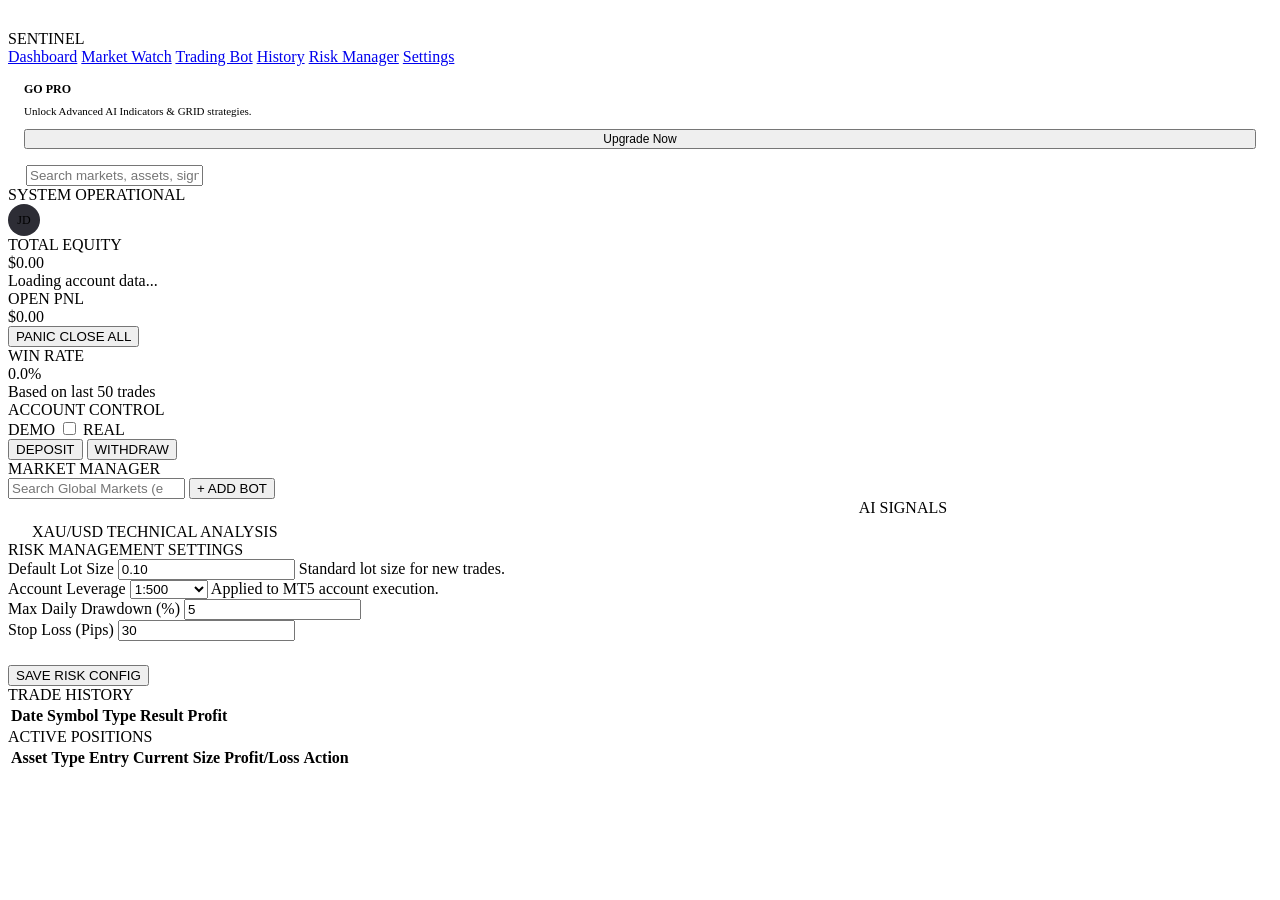
==== Elirox/index.html @ 79852b0f "chore: remove unfinished code, build artifacts, and organize pine scripts" ====
<!DOCTYPE html>
<html lang="en">
<head>
    <meta charset="UTF-8">
    <meta name="viewport" content="width=device-width, initial-scale=1.0">
    <title>Sentinel | Elite AI TradeBot</title>
    
    <!-- Fonts -->
    <link rel="preconnect" href="https://fonts.googleapis.com">
    <link rel="preconnect" href="https://fonts.gstatic.com" crossorigin>
    <link href="https://fonts.googleapis.com/css2?family=Inter:wght@400;500;600;700;800&display=swap" rel="stylesheet">
    
    <!-- Styles -->
    <link rel="stylesheet" href="/static/style.css?v=1.2">
</head>
<body>
    <!-- Sidebar Navigation -->
    <aside>
        <div class="logo-container">
            <div class="logo-icon">
                <svg width="18" height="18" viewBox="0 0 24 24" fill="none" stroke="white" stroke-width="2.5" stroke-linecap="round" stroke-linejoin="round">
                    <polyline points="22 7 13.5 15.5 8.5 10.5 2 17"></polyline>
                    <polyline points="16 7 22 7 22 13"></polyline>
                </svg>
            </div>
            <span class="logo-text">SENTINEL</span>
        </div>

        <nav class="nav-group">
            <a href="#" class="nav-item active">Dashboard</a>
            <a href="#" class="nav-item">Market Watch</a>
            <a href="#" class="nav-item">Trading Bot</a>
            <a href="#" class="nav-item">History</a>
            <a href="#" class="nav-item">Risk Manager</a>
            <a href="#" class="nav-item">Settings</a>
        </nav>

        <div style="margin-top: auto;">
            <div class="card" style="padding: 16px; background: var(--accent-glow); border: 1px solid var(--accent);">
                <div style="font-size: 12px; font-weight: 700; margin-bottom: 8px;">GO PRO</div>
                <div style="font-size: 11px; color: var(--text-secondary); margin-bottom: 12px;">Unlock Advanced AI Indicators & GRID strategies.</div>
                <button class="btn-premium" style="width: 100%; font-size: 12px;">Upgrade Now</button>
            </div>
        </div>
    </aside>

    <!-- Main Content -->
    <main>
        <header>
            <div class="header-search">
                <svg width="14" height="14" viewBox="0 0 24 24" fill="none" stroke="var(--text-muted)" stroke-width="2.5">
                    <circle cx="11" cy="11" r="8"></circle><line x1="21" y1="21" x2="16.65" y2="16.65"></line>
                </svg>
                <input type="text" placeholder="Search markets, assets, signals...">
            </div>

            <div class="user-controls">
                <div class="status-indicator" id="system-status-indicator">
                    <div class="status-dot" id="system-status-dot"></div>
                    <span id="system-status-text">SYSTEM OPERATIONAL</span>
                </div>
                <div style="width: 32px; height: 32px; background: #2d2d35; border-radius: 50%; display: flex; align-items: center; justify-content: center; font-size: 12px; border: 1px solid var(--border);">
                    JD
                </div>
            </div>
        </header>

        <div class="dashboard-content">
            <!-- Stats Row -->
            <div class="card stat-card">
                <div class="card-title">TOTAL EQUITY</div>
                <div class="stat-value" id="total-equity">$0.00</div>
                <div class="stat-trend" id="equity-status">Loading account data...</div>
            </div>

            <div class="card stat-card">
                <div class="card-title">OPEN PNL</div>
                <div class="stat-value" id="total-pnl">$0.00</div>
                <div class="stat-trend" id="pnl-controls">
                    <button onclick="window.app.panicClose()" class="btn-panic">PANIC CLOSE ALL</button>
                </div>
            </div>

            <div class="card stat-card">
                <div class="card-title">WIN RATE</div>
                <div class="stat-value" id="win-rate">0.0%</div>
                <div class="stat-trend">Based on last 50 trades</div>
            </div>

            <div class="card stat-card account-control-card">
                <div class="card-title">ACCOUNT CONTROL</div>
                <div class="mode-toggle">
                    <span id="demo-label" class="active">DEMO</span>
                    <label class="switch">
                        <input type="checkbox" id="mode-switch" onchange="window.app.toggleMode()">
                        <span class="slider round"></span>
                    </label>
                    <span id="real-label">REAL</span>
                </div>
                <div class="funding-buttons">
                    <button class="btn-funding deposit" onclick="window.app.handleFunding('deposit')">DEPOSIT</button>
                    <button class="btn-funding withdraw" onclick="window.app.handleFunding('withdraw')">WITHDRAW</button>
                </div>
            </div>

            <!-- Market Manager -->
            <div class="card market-manager-card" style="grid-column: span 12;">
                <div class="card-title" style="margin-bottom: 0; min-width: 150px;">MARKET MANAGER</div>
                <div class="market-input-group">
                    <input type="text" id="new-market-input" list="market-suggestions" placeholder="Search Global Markets (e.g. XAU, EUR, BTC)...">
                    <datalist id="market-suggestions">
                        <option value="EURUSDm">EURUSD (Euro / US Dollar)</option>
                        <option value="GBPUSDm">GBPUSD (Great British Pound / US Dollar)</option>
                        <option value="XAUUSDm">XAUUSD (Gold / US Dollar)</option>
                        <option value="BTCUSDm">BTCUSD (Bitcoin / US Dollar)</option>
                        <option value="NAS100m">NAS100 (Nasdaq 100)</option>
                    </datalist>
                    <button class="btn-add-market" onclick="window.app.addMarket()">+ ADD BOT</button>
                </div>
            </div>

            <!-- Active Bots Grid -->
            <div id="active-bots-grid" class="bot-grid">
                <!-- Bot cards injected here by app.js -->
            </div>

            <!-- Tab Content Sections -->
            <div id="tab-dashboard" class="tab-pane active">
                <div class="grid-layout" style="display: grid; grid-template-columns: 8fr 4fr; gap: 24px; width: 100%;">
                    <!-- Chart Section -->
                    <div class="card chart-main" style="grid-column: span 1; grid-row: span 1;">
                        <div class="card-title" style="padding: 24px 24px 0 24px;">XAU/USD TECHNICAL ANALYSIS</div>
                        <div id="chart-container" style="height: calc(100% - 60px); width: 100%;"></div>
                    </div>

                    <!-- Signal Feed -->
                    <div class="card market-feed" style="grid-column: span 1;">
                        <div class="card-title">AI SIGNALS</div>
                        <div id="ai-signals-container"></div>
                    </div>
                </div>
            </div>

            <div id="tab-risk-manager" class="tab-pane">
                <div class="card" style="grid-column: span 12;">
                    <div class="card-title">RISK MANAGEMENT SETTINGS</div>
                    <div class="settings-grid">
                        <div class="settings-item">
                            <label>Default Lot Size</label>
                            <input type="number" id="risk-lot-size" step="0.01" min="0.01" value="0.10">
                            <span class="help-text">Standard lot size for new trades.</span>
                        </div>
                        <div class="settings-item">
                            <label>Account Leverage</label>
                            <select id="risk-leverage">
                                <option value="1:100">1:100</option>
                                <option value="1:200">1:200</option>
                                <option value="1:500" selected>1:500</option>
                                <option value="1:1000">1:1000</option>
                                <option value="1:Unlimited">Unlimited</option>
                            </select>
                            <span class="help-text">Applied to MT5 account execution.</span>
                        </div>
                        <div class="settings-item">
                            <label>Max Daily Drawdown (%)</label>
                            <input type="number" id="risk-drawdown" value="5">
                        </div>
                        <div class="settings-item">
                            <label>Stop Loss (Pips)</label>
                            <input type="number" id="risk-sl" value="30">
                        </div>
                    </div>
                    <button class="btn-premium" style="margin-top: 24px;" onclick="window.app.saveRiskSettings()">SAVE RISK CONFIG</button>
                </div>
            </div>

            <div id="tab-history" class="tab-pane">
                <div class="card positions-card">
                    <div class="card-title">TRADE HISTORY</div>
                    <table>
                        <thead>
                            <tr>
                                <th>Date</th>
                                <th>Symbol</th>
                                <th>Type</th>
                                <th>Result</th>
                                <th>Profit</th>
                            </tr>
                        </thead>
                        <tbody id="history-body"></tbody>
                    </table>
                </div>
            </div>

            <!-- Active Positions (Always visible or dashboard only?) -->
            <div class="card positions-card" id="active-positions-section" style="grid-column: span 12;">
                <div class="card-title">ACTIVE POSITIONS</div>
                <table>
                    <thead>
                        <tr>
                            <th>Asset</th>
                            <th>Type</th>
                            <th>Entry</th>
                            <th>Current</th>
                            <th>Size</th>
                            <th>Profit/Loss</th>
                            <th>Action</th>
                        </tr>
                    </thead>
                    <tbody id="positions-body"></tbody>
                </table>
            </div>
        </div>
        </div>
    </main>

    <script src="/static/app.js?v=1.2"></script>
</body>
</html>
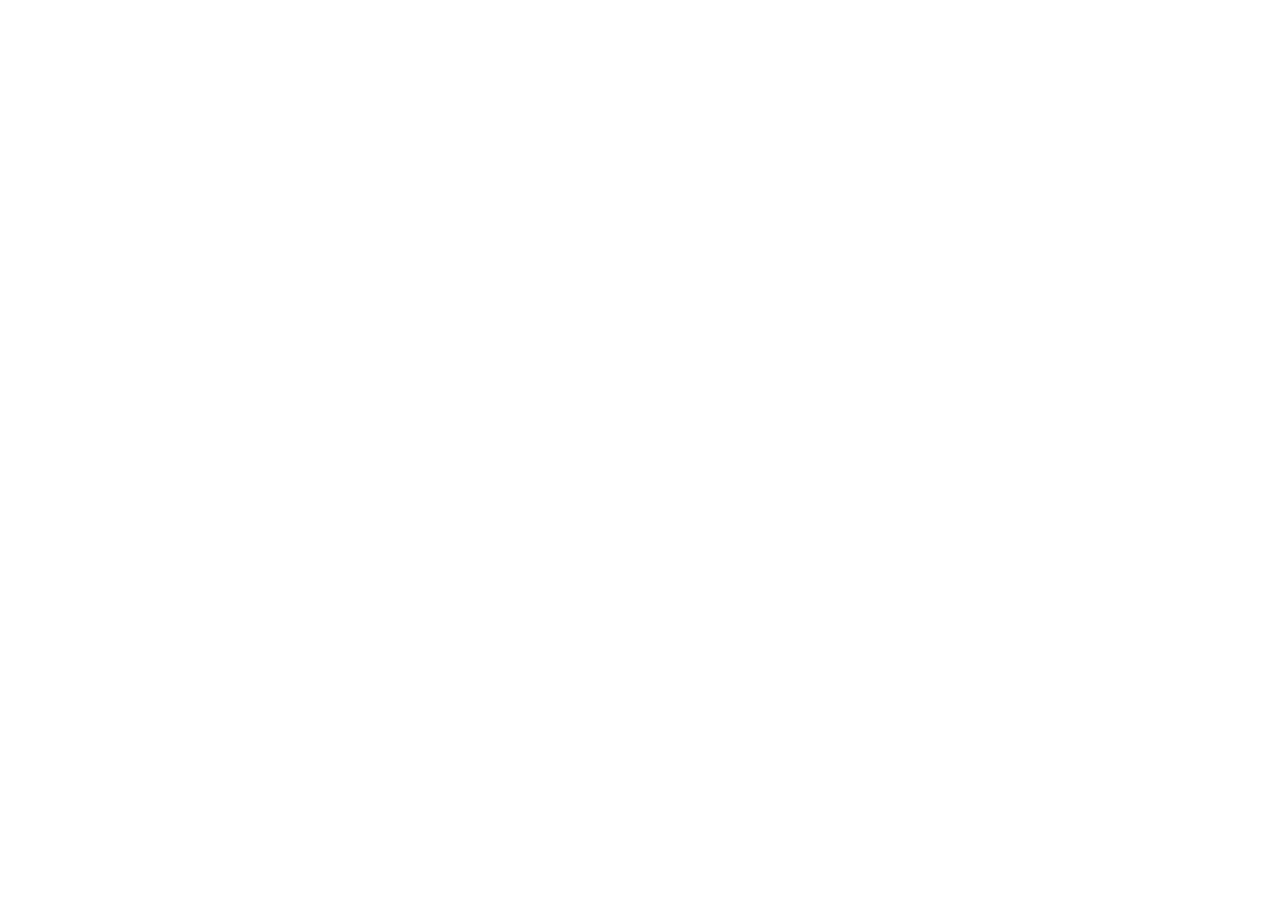
==== commit 406396a0: "feat: Add webhook listener for SATS and update execution layer" ====
--- a/Elirox/index.html
+++ b/Elirox/index.html
@@ -1,219 +1,14 @@
-<!DOCTYPE html>
+<!doctype html>
 <html lang="en">
-<head>
-    <meta charset="UTF-8">
-    <meta name="viewport" content="width=device-width, initial-scale=1.0">
-    <title>Sentinel | Elite AI TradeBot</title>
-    
-    <!-- Fonts -->
-    <link rel="preconnect" href="https://fonts.googleapis.com">
-    <link rel="preconnect" href="https://fonts.gstatic.com" crossorigin>
-    <link href="https://fonts.googleapis.com/css2?family=Inter:wght@400;500;600;700;800&display=swap" rel="stylesheet">
-    
-    <!-- Styles -->
-    <link rel="stylesheet" href="/static/style.css?v=1.2">
-</head>
-<body>
-    <!-- Sidebar Navigation -->
-    <aside>
-        <div class="logo-container">
-            <div class="logo-icon">
-                <svg width="18" height="18" viewBox="0 0 24 24" fill="none" stroke="white" stroke-width="2.5" stroke-linecap="round" stroke-linejoin="round">
-                    <polyline points="22 7 13.5 15.5 8.5 10.5 2 17"></polyline>
-                    <polyline points="16 7 22 7 22 13"></polyline>
-                </svg>
-            </div>
-            <span class="logo-text">SENTINEL</span>
-        </div>
-
-        <nav class="nav-group">
-            <a href="#" class="nav-item active">Dashboard</a>
-            <a href="#" class="nav-item">Market Watch</a>
-            <a href="#" class="nav-item">Trading Bot</a>
-            <a href="#" class="nav-item">History</a>
-            <a href="#" class="nav-item">Risk Manager</a>
-            <a href="#" class="nav-item">Settings</a>
-        </nav>
-
-        <div style="margin-top: auto;">
-            <div class="card" style="padding: 16px; background: var(--accent-glow); border: 1px solid var(--accent);">
-                <div style="font-size: 12px; font-weight: 700; margin-bottom: 8px;">GO PRO</div>
-                <div style="font-size: 11px; color: var(--text-secondary); margin-bottom: 12px;">Unlock Advanced AI Indicators & GRID strategies.</div>
-                <button class="btn-premium" style="width: 100%; font-size: 12px;">Upgrade Now</button>
-            </div>
-        </div>
-    </aside>
-
-    <!-- Main Content -->
-    <main>
-        <header>
-            <div class="header-search">
-                <svg width="14" height="14" viewBox="0 0 24 24" fill="none" stroke="var(--text-muted)" stroke-width="2.5">
-                    <circle cx="11" cy="11" r="8"></circle><line x1="21" y1="21" x2="16.65" y2="16.65"></line>
-                </svg>
-                <input type="text" placeholder="Search markets, assets, signals...">
-            </div>
-
-            <div class="user-controls">
-                <div class="status-indicator" id="system-status-indicator">
-                    <div class="status-dot" id="system-status-dot"></div>
-                    <span id="system-status-text">SYSTEM OPERATIONAL</span>
-                </div>
-                <div style="width: 32px; height: 32px; background: #2d2d35; border-radius: 50%; display: flex; align-items: center; justify-content: center; font-size: 12px; border: 1px solid var(--border);">
-                    JD
-                </div>
-            </div>
-        </header>
-
-        <div class="dashboard-content">
-            <!-- Stats Row -->
-            <div class="card stat-card">
-                <div class="card-title">TOTAL EQUITY</div>
-                <div class="stat-value" id="total-equity">$0.00</div>
-                <div class="stat-trend" id="equity-status">Loading account data...</div>
-            </div>
-
-            <div class="card stat-card">
-                <div class="card-title">OPEN PNL</div>
-                <div class="stat-value" id="total-pnl">$0.00</div>
-                <div class="stat-trend" id="pnl-controls">
-                    <button onclick="window.app.panicClose()" class="btn-panic">PANIC CLOSE ALL</button>
-                </div>
-            </div>
-
-            <div class="card stat-card">
-                <div class="card-title">WIN RATE</div>
-                <div class="stat-value" id="win-rate">0.0%</div>
-                <div class="stat-trend">Based on last 50 trades</div>
-            </div>
-
-            <div class="card stat-card account-control-card">
-                <div class="card-title">ACCOUNT CONTROL</div>
-                <div class="mode-toggle">
-                    <span id="demo-label" class="active">DEMO</span>
-                    <label class="switch">
-                        <input type="checkbox" id="mode-switch" onchange="window.app.toggleMode()">
-                        <span class="slider round"></span>
-                    </label>
-                    <span id="real-label">REAL</span>
-                </div>
-                <div class="funding-buttons">
-                    <button class="btn-funding deposit" onclick="window.app.handleFunding('deposit')">DEPOSIT</button>
-                    <button class="btn-funding withdraw" onclick="window.app.handleFunding('withdraw')">WITHDRAW</button>
-                </div>
-            </div>
-
-            <!-- Market Manager -->
-            <div class="card market-manager-card" style="grid-column: span 12;">
-                <div class="card-title" style="margin-bottom: 0; min-width: 150px;">MARKET MANAGER</div>
-                <div class="market-input-group">
-                    <input type="text" id="new-market-input" list="market-suggestions" placeholder="Search Global Markets (e.g. XAU, EUR, BTC)...">
-                    <datalist id="market-suggestions">
-                        <option value="EURUSDm">EURUSD (Euro / US Dollar)</option>
-                        <option value="GBPUSDm">GBPUSD (Great British Pound / US Dollar)</option>
-                        <option value="XAUUSDm">XAUUSD (Gold / US Dollar)</option>
-                        <option value="BTCUSDm">BTCUSD (Bitcoin / US Dollar)</option>
-                        <option value="NAS100m">NAS100 (Nasdaq 100)</option>
-                    </datalist>
-                    <button class="btn-add-market" onclick="window.app.addMarket()">+ ADD BOT</button>
-                </div>
-            </div>
-
-            <!-- Active Bots Grid -->
-            <div id="active-bots-grid" class="bot-grid">
-                <!-- Bot cards injected here by app.js -->
-            </div>
-
-            <!-- Tab Content Sections -->
-            <div id="tab-dashboard" class="tab-pane active">
-                <div class="grid-layout" style="display: grid; grid-template-columns: 8fr 4fr; gap: 24px; width: 100%;">
-                    <!-- Chart Section -->
-                    <div class="card chart-main" style="grid-column: span 1; grid-row: span 1;">
-                        <div class="card-title" style="padding: 24px 24px 0 24px;">XAU/USD TECHNICAL ANALYSIS</div>
-                        <div id="chart-container" style="height: calc(100% - 60px); width: 100%;"></div>
-                    </div>
-
-                    <!-- Signal Feed -->
-                    <div class="card market-feed" style="grid-column: span 1;">
-                        <div class="card-title">AI SIGNALS</div>
-                        <div id="ai-signals-container"></div>
-                    </div>
-                </div>
-            </div>
-
-            <div id="tab-risk-manager" class="tab-pane">
-                <div class="card" style="grid-column: span 12;">
-                    <div class="card-title">RISK MANAGEMENT SETTINGS</div>
-                    <div class="settings-grid">
-                        <div class="settings-item">
-                            <label>Default Lot Size</label>
-                            <input type="number" id="risk-lot-size" step="0.01" min="0.01" value="0.10">
-                            <span class="help-text">Standard lot size for new trades.</span>
-                        </div>
-                        <div class="settings-item">
-                            <label>Account Leverage</label>
-                            <select id="risk-leverage">
-                                <option value="1:100">1:100</option>
-                                <option value="1:200">1:200</option>
-                                <option value="1:500" selected>1:500</option>
-                                <option value="1:1000">1:1000</option>
-                                <option value="1:Unlimited">Unlimited</option>
-                            </select>
-                            <span class="help-text">Applied to MT5 account execution.</span>
-                        </div>
-                        <div class="settings-item">
-                            <label>Max Daily Drawdown (%)</label>
-                            <input type="number" id="risk-drawdown" value="5">
-                        </div>
-                        <div class="settings-item">
-                            <label>Stop Loss (Pips)</label>
-                            <input type="number" id="risk-sl" value="30">
-                        </div>
-                    </div>
-                    <button class="btn-premium" style="margin-top: 24px;" onclick="window.app.saveRiskSettings()">SAVE RISK CONFIG</button>
-                </div>
-            </div>
-
-            <div id="tab-history" class="tab-pane">
-                <div class="card positions-card">
-                    <div class="card-title">TRADE HISTORY</div>
-                    <table>
-                        <thead>
-                            <tr>
-                                <th>Date</th>
-                                <th>Symbol</th>
-                                <th>Type</th>
-                                <th>Result</th>
-                                <th>Profit</th>
-                            </tr>
-                        </thead>
-                        <tbody id="history-body"></tbody>
-                    </table>
-                </div>
-            </div>
-
-            <!-- Active Positions (Always visible or dashboard only?) -->
-            <div class="card positions-card" id="active-positions-section" style="grid-column: span 12;">
-                <div class="card-title">ACTIVE POSITIONS</div>
-                <table>
-                    <thead>
-                        <tr>
-                            <th>Asset</th>
-                            <th>Type</th>
-                            <th>Entry</th>
-                            <th>Current</th>
-                            <th>Size</th>
-                            <th>Profit/Loss</th>
-                            <th>Action</th>
-                        </tr>
-                    </thead>
-                    <tbody id="positions-body"></tbody>
-                </table>
-            </div>
-        </div>
-        </div>
-    </main>
-
-    <script src="/static/app.js?v=1.2"></script>
-</body>
+  <head>
+    <meta charset="UTF-8" />
+    <link rel="icon" type="image/svg+xml" href="/favicon.svg" />
+    <meta name="viewport" content="width=device-width, initial-scale=1.0" />
+    <title>fleet-dashboard-overview</title>
+    <script type="module" crossorigin src="/assets/index-Z4kF0bwN.js"></script>
+    <link rel="stylesheet" crossorigin href="/assets/index-B8oNrGUr.css">
+  </head>
+  <body>
+    <div id="root"></div>
+  </body>
 </html>
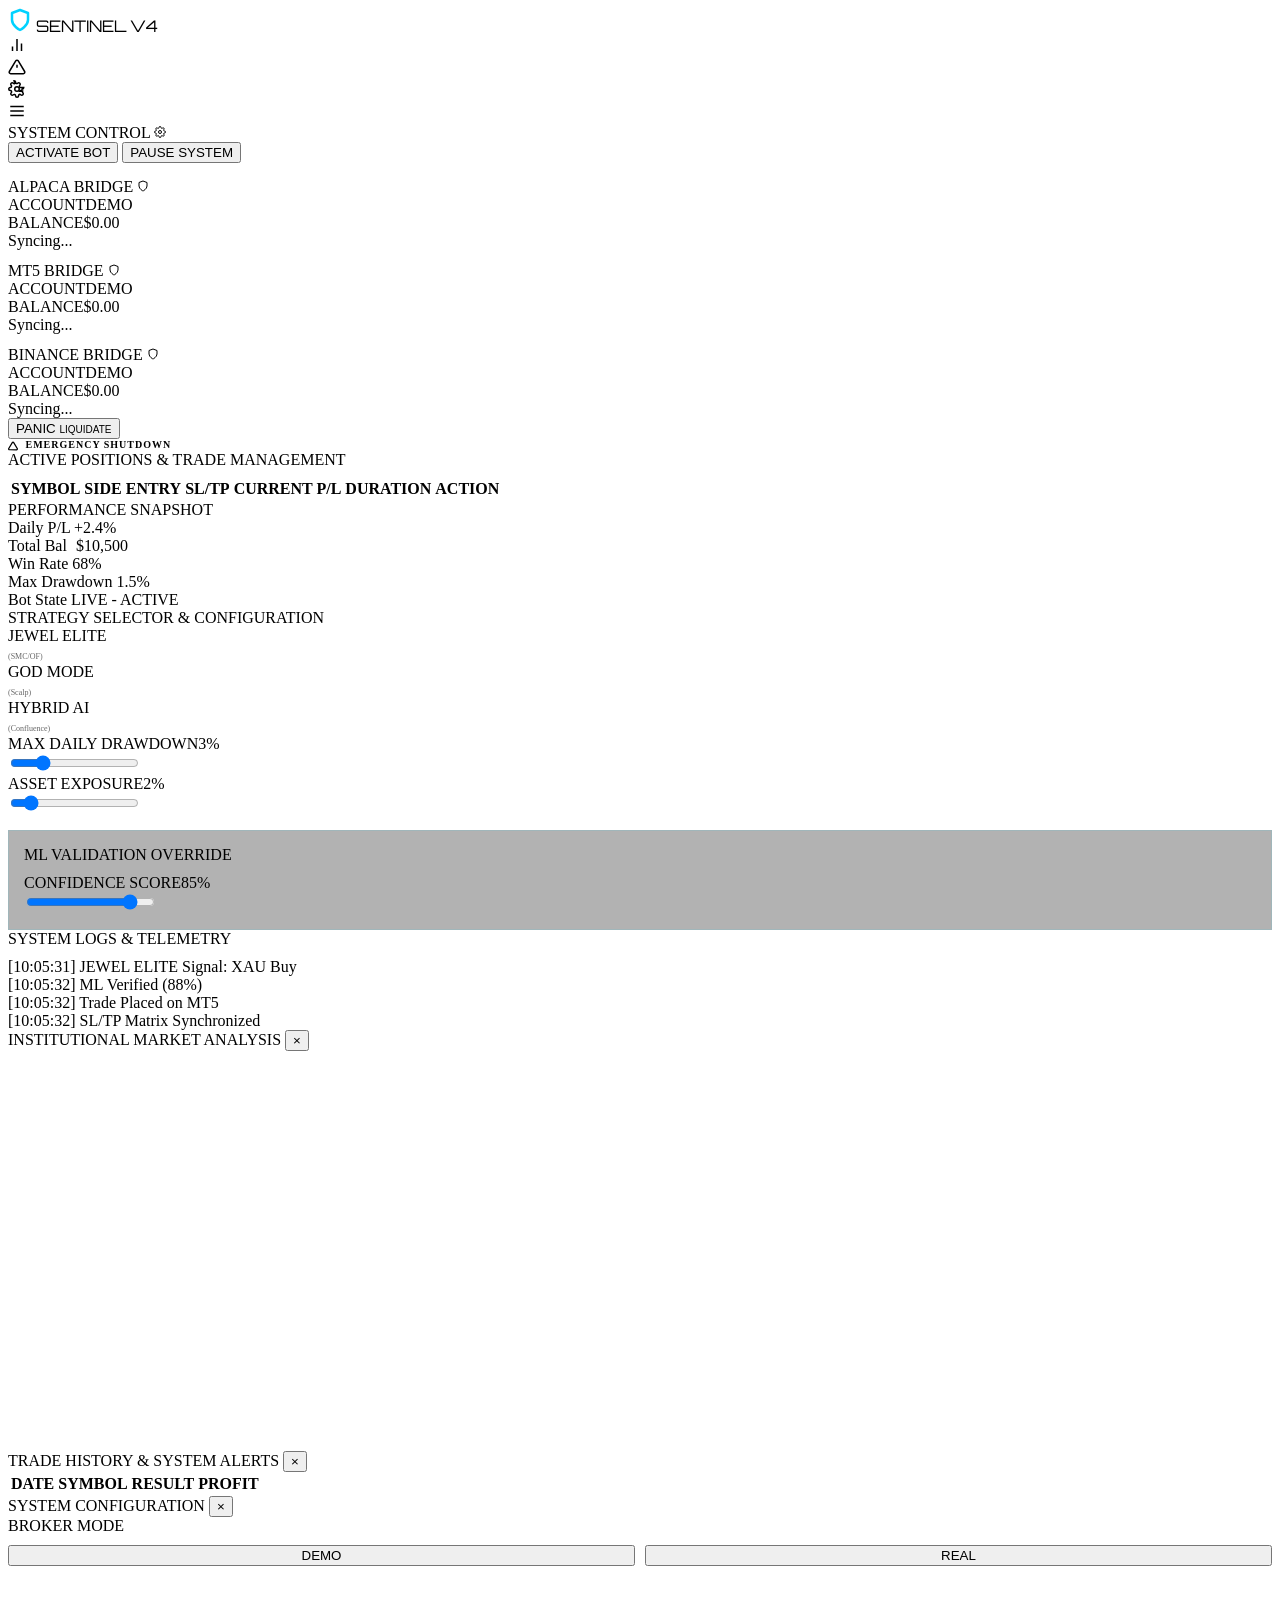
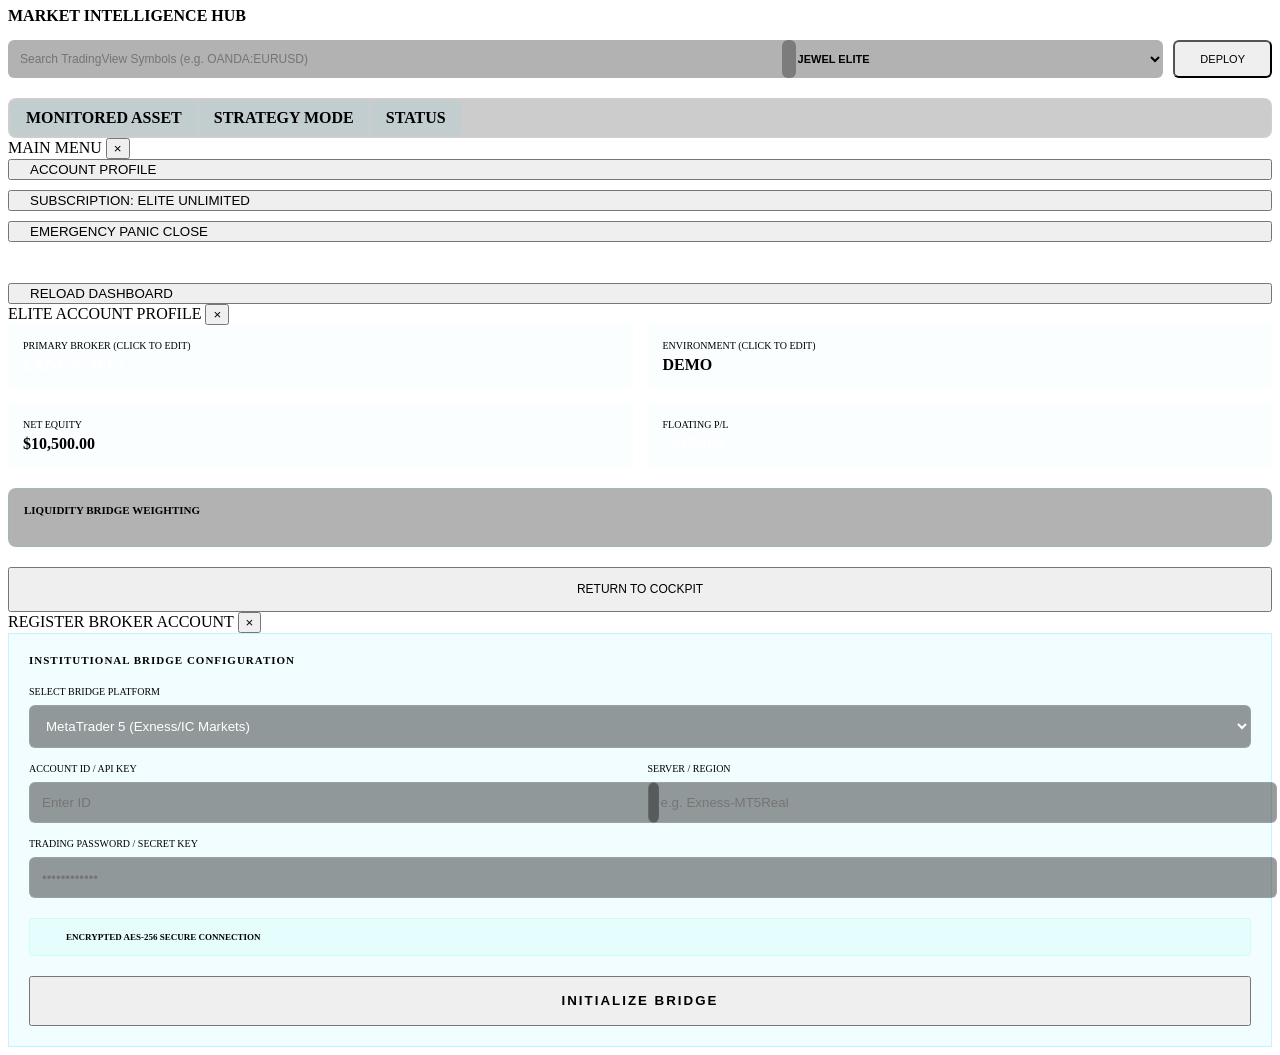
==== commit 7cce369e: "fix: resolve desktop build failure by adding requirements.txt and syncing local codebase fixes #72" ====
--- a/Elirox/index.html
+++ b/Elirox/index.html
@@ -1,14 +1,392 @@
-<!doctype html>
+<!DOCTYPE html>
 <html lang="en">
-  <head>
-    <meta charset="UTF-8" />
-    <link rel="icon" type="image/svg+xml" href="/favicon.svg" />
-    <meta name="viewport" content="width=device-width, initial-scale=1.0" />
-    <title>fleet-dashboard-overview</title>
-    <script type="module" crossorigin src="/assets/index-Z4kF0bwN.js"></script>
-    <link rel="stylesheet" crossorigin href="/assets/index-B8oNrGUr.css">
-  </head>
-  <body>
-    <div id="root"></div>
-  </body>
+<head>
+    <meta charset="UTF-8">
+    <meta name="viewport" content="width=device-width, initial-scale=1.0">
+    <title>SENTINEL V4 | COCKPIT</title>
+    <link rel="preconnect" href="https://fonts.googleapis.com">
+    <link rel="preconnect" href="https://fonts.gstatic.com" crossorigin>
+    <link href="https://fonts.googleapis.com/css2?family=Inter:wght@400;500;600;700;800&family=Orbitron:wght@400;700;900&display=swap" rel="stylesheet">
+    <link rel="stylesheet" href="/static/style.css?v=3.0">
+</head>
+<body>
+    <header>
+        <div class="logo-section">
+            <svg width="24" height="24" viewBox="0 0 24 24" fill="none" stroke="#00d2ff" stroke-width="2.5" stroke-linecap="round" stroke-linejoin="round">
+                <path d="M12 22s8-4 8-10V5l-8-3-8 3v7c0 6 8 10 8 10z"></path>
+            </svg>
+            <span class="logo-v4" style="font-family: 'Orbitron', sans-serif;">SENTINEL V4</span>
+        </div>
+        
+        <div class="top-actions">
+            <div class="icon-btn" onclick="window.app.openModal('analysis')" title="Market Analysis"><svg width="18" height="18" viewBox="0 0 24 24" fill="none" stroke="currentColor" stroke-width="2"><path d="M18 20V10"></path><path d="M12 20V4"></path><path d="M6 20V14"></path></svg></div>
+            <div class="icon-btn" onclick="window.app.openModal('alerts')" title="System Alerts"><svg width="18" height="18" viewBox="0 0 24 24" fill="none" stroke="currentColor" stroke-width="2"><path d="M10.29 3.86L1.82 18a2 2 0 0 0 1.71 3h16.94a2 2 0 0 0 1.71-3L13.71 3.86a2 2 0 0 0-3.42 0z"></path><line x1="12" y1="9" x2="12" y2="13"></line><line x1="12" y1="17" x2="12.01" y2="17"></line></svg></div>
+            <div class="icon-btn" onclick="window.app.openModal('settings')" title="Configuration"><svg width="18" height="18" viewBox="0 0 24 24" fill="none" stroke="currentColor" stroke-width="2"><circle cx="12" cy="12" r="3"></circle><path d="M19.4 15a1.65 1.65 0 0 0 .33 1.82l.06.06a2 2 0 0 1 0 2.83 2 2 0 0 1-2.83 0l-.06-.06a1.65 1.65 0 0 0-1.82-.33 1.65 1.65 0 0 0-1 1.51V21a2 2 0 0 1-2 2 2 2 0 0 1-2-2v-.09A1.65 1.65 0 0 0 9 19.4a1.65 1.65 0 0 0-1.82.33l-.06.06a2 2 0 0 1-2.83 0 2 2 0 0 1 0-2.83l.06-.06a1.65 1.65 0 0 0 .33-1.82 1.65 1.65 0 0 0-1.51-1H3a2 2 0 0 1-2-2 2 2 0 0 1 2-2h.09A1.65 1.65 0 0 0 4.6 9a1.65 1.65 0 0 0-.33-1.82l-.06-.06a2 2 0 0 1 0-2.83 2 2 0 0 1 2.83 0l.06.06a1.65 1.65 0 0 0 1.82.33H9a1.65 1.65 0 0 0 1-1.51V3a2 2 0 0 1-2-2 2 2 0 0 1 2 2v.09a1.65 1.65 0 0 0 1 1.51 1.65 1.65 0 0 0 1.82-.33l.06-.06a2 2 0 0 1 2.83 0 2 2 0 0 1 0 2.83l-.06.06a1.65 1.65 0 0 0-.33 1.82V9a1.65 1.65 0 0 0 1.51 1H21a2 2 0 0 1-2 2 2 2 0 0 1-2 2h-.09a1.65 1.65 0 0 0-1.51 1z"></path></svg></div>
+            <div class="icon-btn" onclick="window.app.openModal('menu')" title="Main Menu"><svg width="18" height="18" viewBox="0 0 24 24" fill="none" stroke="currentColor" stroke-width="2"><line x1="3" y1="12" x2="21" y2="12"></line><line x1="3" y1="6" x2="21" y2="6"></line><line x1="3" y1="18" x2="21" y2="18"></line></svg></div>
+        </div>
+    </header>
+
+    <main class="cockpit-container">
+        <!-- LEFT PANEL: System Control -->
+        <section class="panel">
+            <div class="card">
+                <div class="card-header">SYSTEM CONTROL <svg width="12" height="12" viewBox="0 0 24 24" fill="none" stroke="currentColor" stroke-width="2"><circle cx="12" cy="12" r="3"></circle><path d="M19.4 15a1.65 1.65 0 0 0 .33 1.82l.06.06a2 2 0 0 1 0 2.83 2 2 0 0 1-2.83 0l-.06-.06a1.65 1.65 0 0 0-1.82-.33 1.65 1.65 0 0 0-1 1.51V21a2 2 0 0 1-2 2 2 2 0 0 1-2-2v-.09A1.65 1.65 0 0 0 9 19.4a1.65 1.65 0 0 0-1.82.33l-.06.06a2 2 0 0 1-2.83 0 2 2 0 0 1 0-2.83l.06-.06a1.65 1.65 0 0 0 .33-1.82 1.65 1.65 0 0 0-1.51-1H3a2 2 0 0 1-2-2 2 2 0 0 1 2-2h.09A1.65 1.65 0 0 0 4.6 9a1.65 1.65 0 0 0-.33-1.82l-.06-.06a2 2 0 0 1 0-2.83 2 2 0 0 1 2.83 0l.06.06a1.65 1.65 0 0 0 1.82.33H9a1.65 1.65 0 0 0 1-1.51V3a2 2 0 0 1 2-2 2 2 0 0 1 2 2v.09a1.65 1.65 0 0 0 1 1.51 1.65 1.65 0 0 0 1.82-.33l.06-.06a2 2 0 0 1 2.83 0 2 2 0 0 1 0 2.83l-.06.06a1.65 1.65 0 0 0-.33 1.82V9a1.65 1.65 0 0 0 1.51 1H21a2 2 0 0 1 2 2 2 2 0 0 1-2 2h-.09a1.65 1.65 0 0 0-1.51 1z"></path></svg></div>
+                <div class="control-stack">
+                    <button class="btn-main btn-activate" id="btn-activate" onclick="window.app.toggleBot(true)">ACTIVATE BOT</button>
+                    <button class="btn-main btn-pause" id="btn-pause" onclick="window.app.toggleBot(false)">PAUSE SYSTEM</button>
+                </div>
+            </div>
+
+            <div id="broker-bridge-container" style="margin-top: 15px; display: flex; flex-direction: column; gap: 12px;">
+                <!-- ALPACA CARD -->
+                <div class="card broker-card" id="card-alpaca">
+                    <div class="card-header">ALPACA BRIDGE <svg width="12" height="12" viewBox="0 0 24 24" fill="none" stroke="currentColor" stroke-width="2"><path d="M12 22s8-4 8-10V5l-8-3-8 3v7c0 6 8 10 8 10z"></path></svg></div>
+                    <div class="broker-info">
+                        <div class="info-row"><span>ACCOUNT</span><span class="badge" id="alpaca-type">DEMO</span></div>
+                        <div class="info-row"><span>BALANCE</span><span id="alpaca-balance" style="color: var(--neon-green);">$0.00</span></div>
+                        <div class="status-row"><span id="alpaca-pulse" class="pulse"></span><span id="alpaca-status" class="status-text" style="color: var(--text-muted);">Syncing...</span></div>
+                    </div>
+                </div>
+
+                <!-- MT5 CARD -->
+                <div class="card broker-card" id="card-mt5">
+                    <div class="card-header">MT5 BRIDGE <svg width="12" height="12" viewBox="0 0 24 24" fill="none" stroke="currentColor" stroke-width="2"><path d="M12 22s8-4 8-10V5l-8-3-8 3v7c0 6 8 10 8 10z"></path></svg></div>
+                    <div class="broker-info">
+                        <div class="info-row"><span>ACCOUNT</span><span class="badge" id="mt5-type">DEMO</span></div>
+                        <div class="info-row"><span>BALANCE</span><span id="mt5-balance" style="color: var(--neon-green);">$0.00</span></div>
+                        <div class="status-row"><span id="mt5-pulse" class="pulse"></span><span id="mt5-status" class="status-text" style="color: var(--text-muted);">Syncing...</span></div>
+                    </div>
+                </div>
+
+                <!-- BINANCE CARD -->
+                <div class="card broker-card" id="card-binance">
+                    <div class="card-header">BINANCE BRIDGE <svg width="12" height="12" viewBox="0 0 24 24" fill="none" stroke="currentColor" stroke-width="2"><path d="M12 22s8-4 8-10V5l-8-3-8 3v7c0 6 8 10 8 10z"></path></svg></div>
+                    <div class="broker-info">
+                        <div class="info-row"><span>ACCOUNT</span><span class="badge" id="binance-type">DEMO</span></div>
+                        <div class="info-row"><span>BALANCE</span><span id="binance-balance" style="color: var(--neon-green);">$0.00</span></div>
+                        <div class="status-row"><span id="binance-pulse" class="pulse"></span><span id="binance-status" class="status-text" style="color: var(--text-muted);">Syncing...</span></div>
+                    </div>
+                </div>
+            </div>
+
+            <div class="panic-chamber">
+                <button class="panic-button" onclick="window.app.panicClose()">
+                    <span class="panic-text">PANIC</span>
+                    <span class="panic-text" style="font-size: 10px; margin-top: 5px;">LIQUIDATE</span>
+                </button>
+                <div style="font-size: 10px; color: var(--neon-red); font-weight: 800; letter-spacing: 1px;">
+                    <svg width="10" height="10" viewBox="0 0 24 24" fill="none" stroke="currentColor" stroke-width="3" style="vertical-align: middle; margin-right: 4px;"><path d="M10.29 3.86L1.82 18a2 2 0 0 0 1.71 3h16.94a2 2 0 0 0 1.71-3L13.71 3.86a2 2 0 0 0-3.42 0z"></path></svg>
+                    EMERGENCY SHUTDOWN
+                </div>
+            </div>
+        </section>
+
+        <!-- CENTER PANEL: Positions & Trade Management -->
+        <section class="panel">
+            <div class="card" style="flex: 1; display: flex; flex-direction: column;">
+                <div class="card-header">
+                    <span>ACTIVE POSITIONS & TRADE MANAGEMENT</span>
+                    <div style="display: flex; gap: 6px;">
+                        <span style="width: 8px; height: 8px; border-radius: 50%; background: var(--neon-red);"></span>
+                        <span style="width: 8px; height: 8px; border-radius: 50%; background: var(--neon-orange);"></span>
+                        <span style="width: 8px; height: 8px; border-radius: 50%; background: var(--neon-green);"></span>
+                    </div>
+                </div>
+                <div style="flex: 1; overflow-y: auto;">
+                    <table class="positions-table">
+                        <thead>
+                            <tr>
+                                <th>SYMBOL</th>
+                                <th>SIDE</th>
+                                <th>ENTRY</th>
+                                <th>SL/TP</th>
+                                <th>CURRENT P/L</th>
+                                <th>DURATION</th>
+                                <th>ACTION</th>
+                            </tr>
+                        </thead>
+                        <tbody id="positions-body">
+                            <!-- Injected by app.js -->
+                        </tbody>
+                    </table>
+                </div>
+                <div class="mini-chart" id="mini-chart-canvas">
+                    <!-- This would be a canvas or sparkline in a full impl -->
+                </div>
+            </div>
+
+            <div class="card">
+                <div class="card-header">PERFORMANCE SNAPSHOT</div>
+                <div class="snapshot-bar">
+                    <div class="snap-item">
+                        <span class="snap-label">Daily P/L</span>
+                        <span class="snap-value" id="snap-daily-pnl" style="color: var(--neon-green);">+2.4%</span>
+                    </div>
+                    <div class="snap-item">
+                        <span class="snap-label">Total Bal <span id="snap-broker-status" style="font-size: 7px; vertical-align: middle; margin-left: 5px;"></span></span>
+                        <span class="snap-value" id="snap-total-bal">$10,500</span>
+                    </div>
+                    <div class="snap-item">
+                        <span class="snap-label">Win Rate</span>
+                        <span class="snap-value" id="snap-win-rate">68%</span>
+                    </div>
+                    <div class="snap-item">
+                        <span class="snap-label">Max Drawdown</span>
+                        <span class="snap-value" id="snap-max-drawdown" style="color: var(--neon-red);">1.5%</span>
+                    </div>
+                    <div class="snap-item">
+                        <span class="snap-label">Bot State</span>
+                        <span class="snap-value" id="snap-bot-state" style="color: var(--neon-green);">LIVE - ACTIVE</span>
+                    </div>
+                </div>
+            </div>
+        </section>
+
+        <!-- RIGHT PANEL: Strategy & Telemetry -->
+        <section class="panel">
+            <div class="card">
+                <div class="card-header">STRATEGY SELECTOR & CONFIGURATION</div>
+                <div class="strategy-selector">
+                    <div class="strat-btn active" onclick="window.app.setStrategy('JEWEL_ELITE')">JEWEL ELITE<br><span style="font-size: 8px; opacity: 0.6;">(SMC/OF)</span></div>
+                    <div class="strat-btn" onclick="window.app.setStrategy('GOD_MODE')">GOD MODE<br><span style="font-size: 8px; opacity: 0.6;">(Scalp)</span></div>
+                    <div class="strat-btn" onclick="window.app.setStrategy('HYBRID')">HYBRID AI<br><span style="font-size: 8px; opacity: 0.6;">(Confluence)</span></div>
+                </div>
+                
+                <div class="config-slider">
+                    <div class="slider-label"><span>MAX DAILY DRAWDOWN</span><span id="drawdown-val">3%</span></div>
+                    <input type="range" id="slider-drawdown" min="1" max="10" value="3" oninput="document.getElementById('drawdown-val').innerText = this.value + '%'" onchange="window.app.updateRiskSettings()">
+                </div>
+                
+                <div class="config-slider">
+                    <div class="slider-label"><span>ASSET EXPOSURE</span><span id="exposure-val">2%</span></div>
+                    <input type="range" id="slider-exposure" min="1" max="10" value="2" oninput="document.getElementById('exposure-val').innerText = this.value + '%'" onchange="window.app.updateRiskSettings()">
+                </div>
+
+                <div class="card" style="background: rgba(0,0,0,0.3); border: 1px solid rgba(0,210,255,0.1); margin-top: 15px; padding: 15px;">
+                    <div class="card-header" style="margin-bottom: 10px;">ML VALIDATION OVERRIDE</div>
+                    <div class="slider-label"><span>CONFIDENCE SCORE</span><span id="confidence-val">85%</span></div>
+                    <input type="range" id="slider-confidence" min="0" max="100" value="85" style="background: linear-gradient(to right, var(--neon-blue), var(--neon-green));" oninput="document.getElementById('confidence-val').innerText = this.value + '%'" onchange="window.app.updateRiskSettings()">
+                </div>
+            </div>
+
+            <div class="card" style="flex: 1; display: flex; flex-direction: column;">
+                <div class="card-header">
+                    <span>SYSTEM LOGS & TELEMETRY</span>
+                    <div style="display: flex; gap: 4px;">
+                        <span style="width: 4px; height: 10px; background: var(--neon-blue); border-radius: 2px;"></span>
+                        <span style="width: 4px; height: 10px; background: var(--neon-blue); border-radius: 2px; opacity: 0.5;"></span>
+                    </div>
+                </div>
+                <div class="log-feed" id="log-feed">
+                    <div class="log-entry"><span class="log-time">[10:05:31]</span> JEWEL ELITE Signal: <span style="color: var(--neon-green);">XAU Buy</span></div>
+                    <div class="log-entry"><span class="log-time">[10:05:32]</span> ML Verified <span class="log-msg-success">(88%)</span></div>
+                    <div class="log-entry"><span class="log-time">[10:05:32]</span> Trade Placed on MT5</div>
+                    <div class="log-entry"><span class="log-time">[10:05:32]</span> SL/TP Matrix Synchronized</div>
+                </div>
+            </div>
+        </section>
+    </main>
+
+    <!-- OVERLAY MODALS -->
+    <div id="modal-backdrop" class="modal-backdrop" onclick="window.app.closeModals()"></div>
+
+    <!-- 1. Analysis Modal -->
+    <div id="modal-analysis" class="cockpit-modal">
+        <div class="modal-header">
+            <span>INSTITUTIONAL MARKET ANALYSIS</span>
+            <button class="close-modal" onclick="window.app.closeModals()">×</button>
+        </div>
+        <div class="modal-content" style="height: 400px;">
+            <div id="modal-chart-container" style="height: 100%; width: 100%;"></div>
+        </div>
+    </div>
+
+    <!-- 2. Alerts Modal -->
+    <div id="modal-alerts" class="cockpit-modal">
+        <div class="modal-header">
+            <span>TRADE HISTORY & SYSTEM ALERTS</span>
+            <button class="close-modal" onclick="window.app.closeModals()">×</button>
+        </div>
+        <div class="modal-content">
+            <table class="positions-table">
+                <thead>
+                    <tr>
+                        <th>DATE</th>
+                        <th>SYMBOL</th>
+                        <th>RESULT</th>
+                        <th>PROFIT</th>
+                    </tr>
+                </thead>
+                <tbody id="history-body">
+                    <!-- Injected by app.js -->
+                </tbody>
+            </table>
+        </div>
+    </div>
+
+    <!-- 3. Settings Modal -->
+    <div id="modal-settings" class="cockpit-modal">
+        <div class="modal-header">
+            <span>SYSTEM CONFIGURATION</span>
+            <button class="close-modal" onclick="window.app.closeModals()">×</button>
+        </div>
+        <div class="modal-content">
+            <div class="config-slider">
+                <div class="slider-label"><span>BROKER MODE</span></div>
+                <div style="display: flex; gap: 10px; margin-top: 10px;">
+                    <button class="strat-btn active" id="btn-demo" style="flex: 1;" onclick="window.app.openBrokerConnect('DEMO')">DEMO</button>
+                    <button class="strat-btn" id="btn-real" style="flex: 1;" onclick="window.app.openBrokerConnect('REAL')">REAL</button>
+                </div>
+            </div>
+            <!-- Market Intelligence & Asset Management -->
+            <div style="margin-top: 20px; border-top: 1px solid rgba(255,255,255,0.05); padding-top: 20px;">
+                <div class="slider-label" style="color: var(--neon-blue); font-weight: 800;"><span>MARKET INTELLIGENCE HUB</span></div>
+                
+                <div style="display: flex; gap: 10px; margin-top: 15px;">
+                    <div style="flex: 2;">
+                        <input list="tv-symbols" id="add-asset-input" placeholder="Search TradingView Symbols (e.g. OANDA:EURUSD)" style="width: 100%; background: rgba(0,0,0,0.3); border: 1px solid var(--border-neon); padding: 12px; color: white; border-radius: 6px; font-size: 12px;">
+                        <datalist id="tv-symbols">
+                            <option value="OANDA:EURUSD">Forex: Euro / US Dollar</option>
+                            <option value="OANDA:GBPUSD">Forex: British Pound / US Dollar</option>
+                            <option value="OANDA:USDJPY">Forex: US Dollar / Japanese Yen</option>
+                            <option value="OANDA:XAUUSD">Metals: Gold / US Dollar</option>
+                            <option value="OANDA:XAGUSD">Metals: Silver / US Dollar</option>
+                            <option value="BINANCE:BTCUSDT">Crypto: Bitcoin / Tether</option>
+                            <option value="BINANCE:ETHUSDT">Crypto: Ethereum / Tether</option>
+                            <option value="BINANCE:SOLUSDT">Crypto: Solana / Tether</option>
+                            <option value="OANDA:NAS100USD">Index: Nasdaq 100</option>
+                            <option value="OANDA:US30USD">Index: Dow Jones 30</option>
+                            <option value="TVC:USOIL">Commodity: WTI Crude Oil</option>
+                            <option value="TVC:UKOIL">Commodity: Brent Crude Oil</option>
+                        </datalist>
+                    </div>
+                    <div style="flex: 1;">
+                        <select id="add-asset-strategy" style="width: 100%; background: rgba(0,0,0,0.3); border: 1px solid var(--border-neon); padding: 12px; color: var(--neon-blue); border-radius: 6px; font-size: 11px; font-weight: 700; height: 100%; outline: none;">
+                            <option value="JEWEL_ELITE">JEWEL ELITE</option>
+                            <option value="GOD_MODE">GOD MODE</option>
+                            <option value="HYBRID">HYBRID AI</option>
+                        </select>
+                    </div>
+                    <button class="btn-main btn-activate" style="height: auto; padding: 0 25px; font-size: 11px; border-radius: 6px;" onclick="window.app.addAsset()">DEPLOY</button>
+                </div>
+
+                <!-- Active Markets Table -->
+                <div style="margin-top: 20px; background: rgba(0,0,0,0.2); border-radius: 8px; border: 1px solid rgba(255,255,255,0.05); overflow: hidden;">
+                    <table class="positions-table" style="margin-bottom: 0;">
+                        <thead style="background: rgba(0,210,255,0.05);">
+                            <tr>
+                                <th style="padding: 8px 15px;">MONITORED ASSET</th>
+                                <th style="padding: 8px 15px;">STRATEGY MODE</th>
+                                <th style="padding: 8px 15px; text-align: right;">STATUS</th>
+                            </tr>
+                        </thead>
+                        <tbody id="market-config-body">
+                            <!-- Injected by app.js -->
+                        </tbody>
+                    </table>
+                </div>
+            </div>
+        </div>
+    </div>
+
+    <!-- 4. Menu Modal -->
+    <div id="modal-menu" class="cockpit-modal">
+        <div class="modal-header">
+            <span>MAIN MENU</span>
+            <button class="close-modal" onclick="window.app.closeModals()">×</button>
+        </div>
+        <div class="modal-content">
+            <div style="display: flex; flex-direction: column; gap: 10px;">
+                <button class="strat-btn" style="text-align: left; padding-left: 20px;" onclick="window.app.openModal('profile')">ACCOUNT PROFILE</button>
+                <button class="strat-btn" style="text-align: left; padding-left: 20px;">SUBSCRIPTION: <span style="color: var(--neon-blue);">ELITE UNLIMITED</span></button>
+                <button class="strat-btn" style="text-align: left; padding-left: 20px; color: var(--neon-red);" onclick="window.app.panicClose()">EMERGENCY PANIC CLOSE</button>
+                <hr style="border: 0; border-top: 1px solid rgba(255,255,255,0.05); margin: 10px 0;">
+                <button class="strat-btn" style="text-align: left; padding-left: 20px;" onclick="window.location.reload()">RELOAD DASHBOARD</button>
+            </div>
+        </div>
+    </div>
+
+    <!-- 5. Profile Modal -->
+    <div id="modal-profile" class="cockpit-modal">
+        <div class="modal-header">
+            <span>ELITE ACCOUNT PROFILE</span>
+            <button class="close-modal" onclick="window.app.closeModals()">×</button>
+        </div>
+        <div class="modal-content">
+            <div class="profile-grid" style="display: grid; grid-template-columns: 1fr 1fr; gap: 15px;">
+                <div class="card" style="padding: 15px; background: rgba(0,210,255,0.02); cursor: pointer;" onclick="window.app.openBrokerConnect('REAL')">
+                    <div style="font-size: 10px; color: var(--text-dim);">PRIMARY BROKER (CLICK TO EDIT)</div>
+                    <div id="prof-broker" style="font-size: 16px; font-weight: 800; color: white; margin-top: 5px;">EXNESS MT5</div>
+                </div>
+                <div class="card" style="padding: 15px; background: rgba(0,210,255,0.02); cursor: pointer;" onclick="window.app.openBrokerConnect('DEMO')">
+                    <div style="font-size: 10px; color: var(--text-dim);">ENVIRONMENT (CLICK TO EDIT)</div>
+                    <div id="prof-env" style="font-size: 16px; font-weight: 800; color: var(--neon-blue); margin-top: 5px;">DEMO</div>
+                </div>
+                <div class="card" style="padding: 15px; background: rgba(0,210,255,0.02);">
+                    <div style="font-size: 10px; color: var(--text-dim);">NET EQUITY</div>
+                    <div id="prof-equity" style="font-size: 16px; font-weight: 800; color: var(--neon-green); margin-top: 5px;">$10,500.00</div>
+                </div>
+                <div class="card" style="padding: 15px; background: rgba(0,210,255,0.02);">
+                    <div style="font-size: 10px; color: var(--text-dim);">FLOATING P/L</div>
+                    <div id="prof-floating" style="font-size: 16px; font-weight: 800; color: white; margin-top: 5px;">+$250.00</div>
+                </div>
+            </div>
+
+            <div style="margin-top: 20px; padding: 15px; background: rgba(0,0,0,0.3); border: 1px solid rgba(0,210,255,0.1); border-radius: 8px;">
+                <div style="font-size: 11px; font-weight: 800; color: var(--neon-blue); margin-bottom: 15px;">LIQUIDITY BRIDGE WEIGHTING</div>
+                <div id="prof-bridge-stats">
+                    <!-- Bridge bars injected by app.js -->
+                </div>
+            </div>
+            
+            <button class="btn-main btn-activate" style="margin-top: 20px; width: 100%; height: 45px; font-size: 12px;" onclick="window.app.closeModals()">RETURN TO COCKPIT</button>
+        </div>
+    </div>
+
+    <!-- 6. Broker Connection Modal (Registration) -->
+    <div id="modal-broker" class="cockpit-modal">
+        <div class="modal-header">
+            <span id="broker-modal-title">REGISTER BROKER ACCOUNT</span>
+            <button class="close-modal" onclick="window.app.closeModals()">×</button>
+        </div>
+        <div class="modal-content">
+            <div class="card" style="background: rgba(0,210,255,0.05); padding: 20px; border: 1px solid rgba(0,210,255,0.2);">
+                <div style="font-size: 11px; color: var(--neon-blue); font-weight: 800; margin-bottom: 20px; letter-spacing: 1px;">INSTITUTIONAL BRIDGE CONFIGURATION</div>
+                
+                <div style="margin-bottom: 15px;">
+                    <label style="display: block; font-size: 10px; color: var(--text-dim); margin-bottom: 8px;">SELECT BRIDGE PLATFORM</label>
+                    <select id="broker-platform" style="width: 100%; background: rgba(0,0,0,0.4); border: 1px solid rgba(255,255,255,0.1); padding: 12px; color: white; border-radius: 6px; outline: none;">
+                        <option value="MT5">MetaTrader 5 (Exness/IC Markets)</option>
+                        <option value="BINANCE">Binance Futures (API)</option>
+                        <option value="ALPACA">Alpaca Securities (Stocks)</option>
+                    </select>
+                </div>
+
+                <div style="display: grid; grid-template-columns: 1fr 1fr; gap: 15px; margin-bottom: 15px;">
+                    <div>
+                        <label style="display: block; font-size: 10px; color: var(--text-dim); margin-bottom: 8px;">ACCOUNT ID / API KEY</label>
+                        <input type="text" id="broker-account-id" placeholder="Enter ID" style="width: 100%; background: rgba(0,0,0,0.4); border: 1px solid rgba(255,255,255,0.1); padding: 12px; color: white; border-radius: 6px;">
+                    </div>
+                    <div>
+                        <label style="display: block; font-size: 10px; color: var(--text-dim); margin-bottom: 8px;">SERVER / REGION</label>
+                        <input type="text" id="broker-server" placeholder="e.g. Exness-MT5Real" style="width: 100%; background: rgba(0,0,0,0.4); border: 1px solid rgba(255,255,255,0.1); padding: 12px; color: white; border-radius: 6px;">
+                    </div>
+                </div>
+
+                <div style="margin-bottom: 20px;">
+                    <label style="display: block; font-size: 10px; color: var(--text-dim); margin-bottom: 8px;">TRADING PASSWORD / SECRET KEY</label>
+                    <input type="password" id="broker-password" placeholder="••••••••••••" style="width: 100%; background: rgba(0,0,0,0.4); border: 1px solid rgba(255,255,255,0.1); padding: 12px; color: white; border-radius: 6px;">
+                </div>
+
+                <div style="display: flex; align-items: center; gap: 10px; margin-bottom: 20px; background: rgba(0,255,204,0.05); padding: 10px; border-radius: 4px; border: 1px solid rgba(0,255,204,0.1);">
+                    <svg width="16" height="16" viewBox="0 0 24 24" fill="none" stroke="var(--neon-green)" stroke-width="2"><path d="M12 22s8-4 8-10V5l-8-3-8 3v7c0 6 8 10 8 10z"></path></svg>
+                    <span style="font-size: 9px; color: var(--neon-green); font-weight: 600;">ENCRYPTED AES-256 SECURE CONNECTION</span>
+                </div>
+
+                <button class="btn-main btn-activate" style="width: 100%; height: 50px; font-weight: 800; letter-spacing: 2px;" onclick="window.app.submitBrokerRegistration()">INITIALIZE BRIDGE</button>
+            </div>
+        </div>
+    </div>
+    <script src="/static/app.js?v=4.1"></script>
+</body>
 </html>
